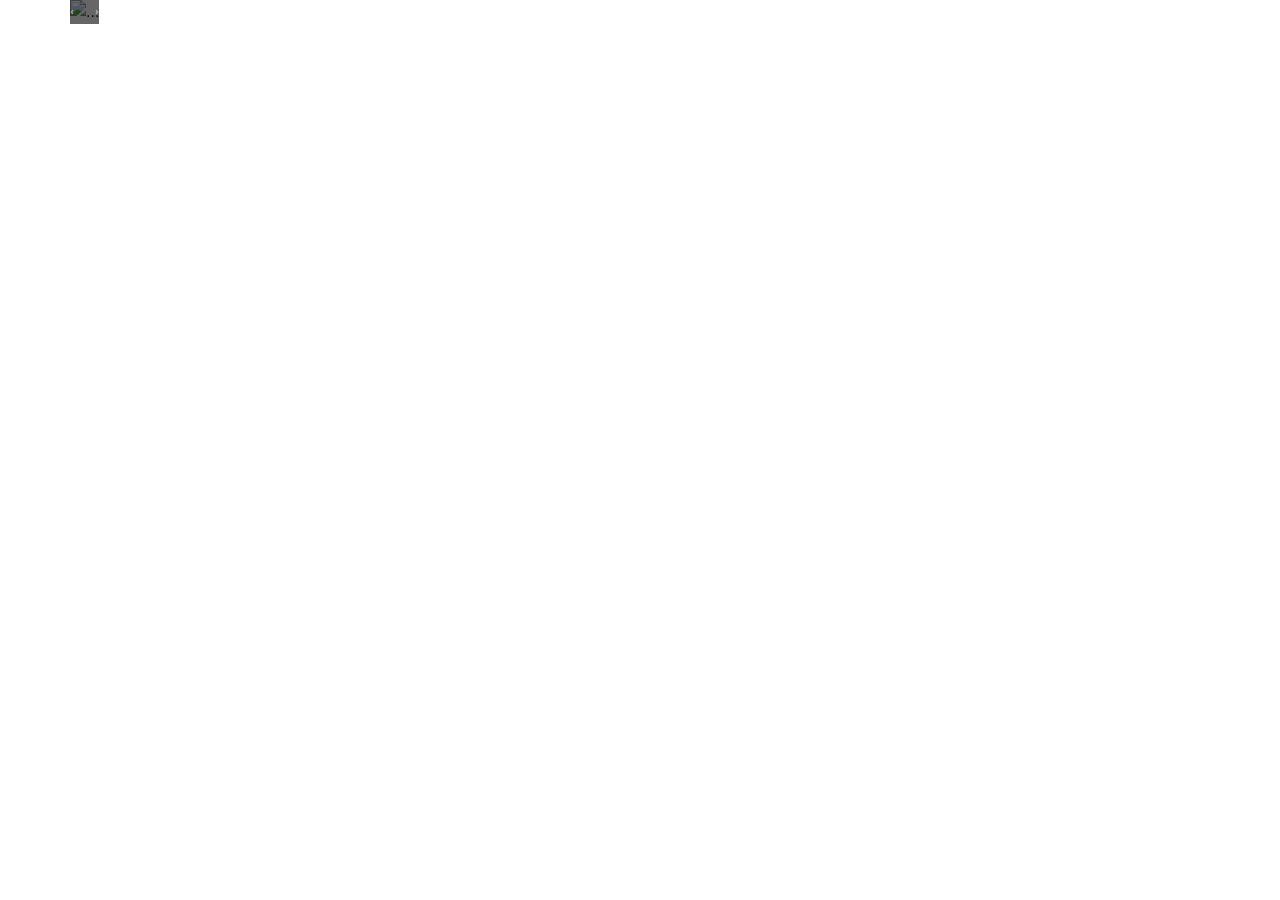
==== index.html @ f3c8b3db "initial commit" ====
<!DOCTYPE html>
<html lang="en">

<head>
    <meta charset="UTF-8">
    <meta name="viewport" content="width=device-width, initial-scale=1.0">
    <link rel="stylesheet" href="https://stackpath.bootstrapcdn.com/bootstrap/4.4.1/css/bootstrap.min.css"
        integrity="sha384-Vkoo8x4CGsO3+Hhxv8T/Q5PaXtkKtu6ug5TOeNV6gBiFeWPGFN9MuhOf23Q9Ifjh" crossorigin="anonymous">
        <link rel="stylesheet" href="styles.css">
    <title>Captions</title>
</head>

<body>
    <div class="container">
        <div class="row">


            <div id="carouselExampleCaptions" class="carousel  slide carousel-fade" data-ride="carousel">
                <ol class="carousel-indicators">
                    <li data-target="#carouselExampleCaptions" data-slide-to="0" class="active"></li>
                    <li data-target="#carouselExampleCaptions" data-slide-to="1"></li>
                    <li data-target="#carouselExampleCaptions" data-slide-to="2"></li>
                </ol>
                <div class="carousel-inner">
                    <div class="carousel-item active">
                        <div class="gradient">
                            
                        </div>
                        <img src="https://picsum.photos/2560/1440" class="d-block w-100" alt="...">
                        <div class="carousel-caption d-none d-md-block">
                            <h2 class="slide-fade-from-left step1">First slide label</h2>
                            <h5 class="slide-fade-from-left2 step2">Nulla vitae elit libero, a pharetra augue mollis interdum.</h5>
                            <a href="" class="slide-fade-from-left3 step3 btn btn-success">Go to page</a>
                        </div>
                    </div>
                    <div class="carousel-item">
                        <img src="https://picsum.photos/1280/720" class="d-block w-100" alt="...">
                        <div class="carousel-caption d-none d-md-block">
                            <h2 class="slide-fade-from-left step1" style="display: none;">Second slide label</h2>
                            <h5 class="slide-fade-from-left2 step2">Nulla vitae elit libero, a pharetra augue mollis interdum.</h5>
                            <a href="" class="slide-fade-from-left3 step3 btn btn-success">Go to page</a>
                        </div>
                    </div>
                    <div class="carousel-item">
                        <img src="https://picsum.photos/3840/2160" class="d-block w-100" alt="...">
                        <div class="carousel-caption d-none d-md-block">
                            <h2 class="slide-fade-from-left step1" style="display: none;">Third slide label</h2>
                            <h5 class="slide-fade-from-left2 step2">Nulla vitae elit libero, a pharetra augue mollis interdum.</h5>
                            <a href="" class="slide-fade-from-left3 step3 btn btn-success">Go to page</a>
                        </div>
                    </div>
                </div>
                <a class="carousel-control-prev" href="#carouselExampleCaptions" role="button" data-slide="prev">
                    <span class="carousel-control-prev-icon" aria-hidden="true"></span>
                    <span class="sr-only">Previous</span>
                </a>
                <a class="carousel-control-next" href="#carouselExampleCaptions" role="button" data-slide="next">
                    <span class="carousel-control-next-icon" aria-hidden="true"></span>
                    <span class="sr-only">Next</span>
                </a>
            </div>
        </div>

    </div>
    <script src="https://cdnjs.cloudflare.com/ajax/libs/jquery/3.4.1/jquery.min.js"></script>
    <script src="https://cdn.jsdelivr.net/npm/popper.js@1.16.0/dist/umd/popper.min.js"
        integrity="sha384-Q6E9RHvbIyZFJoft+2mJbHaEWldlvI9IOYy5n3zV9zzTtmI3UksdQRVvoxMfooAo"
        crossorigin="anonymous"></script>
    <script src="https://stackpath.bootstrapcdn.com/bootstrap/4.4.1/js/bootstrap.min.js"
        integrity="sha384-wfSDF2E50Y2D1uUdj0O3uMBJnjuUD4Ih7YwaYd1iqfktj0Uod8GCExl3Og8ifwB6"
        crossorigin="anonymous"></script>
        <script src="script.js"></script>
</body>

</html>
---- styles.css ----
body .carousel .carousel-item {
  position: relative;
}
body .carousel .carousel-item .gradient {
  height: 100%;
  width: 100%;
  position: absolute;
  top: 0;
  right: 0;
  left: 0;
  bottom: 0;
  background-color: rgba(0, 0, 0, 0.6);
}
body .carousel .carousel-item .carousel-caption {
  right: initial;
  bottom: 40%;
  text-align: left;
}
body .carousel .carousel-item .carousel-caption .step1 {
  animation: slide-from-left1 1500ms cubic-bezier(0.4, 0, 0.2, 1) normal;
}
body .carousel .carousel-item .carousel-caption .step2 {
  animation: slide-from-left2 1500ms cubic-bezier(0.4, 0, 0.2, 1) normal;
}
body .carousel .carousel-item .carousel-caption .step3 {
  animation: slide-from-left3 1500ms cubic-bezier(0.4, 0, 0.2, 1) normal;
}
@keyframes slide-from-left1 {
  0% {
    opacity: 0;
    transform: translateX(-500px);
  }
  40% {
    opacity: 1;
    transform: translateX(0px);
  }
}
@keyframes slide-from-left2 {
  0% {
    opacity: 0;
    transform: translateX(-500px);
  }
  40% {
    opacity: 0;
    transform: translateX(-500px);
  }
  75% {
    opacity: 1;
    transform: translateX(0px);
  }
}
@keyframes slide-from-left3 {
  0% {
    opacity: 0;
    transform: translateX(-500px);
  }
  75% {
    opacity: 0;
    transform: translateX(-500px);
  }
  100% {
    opacity: 1;
    transform: translateX(0px);
  }
}
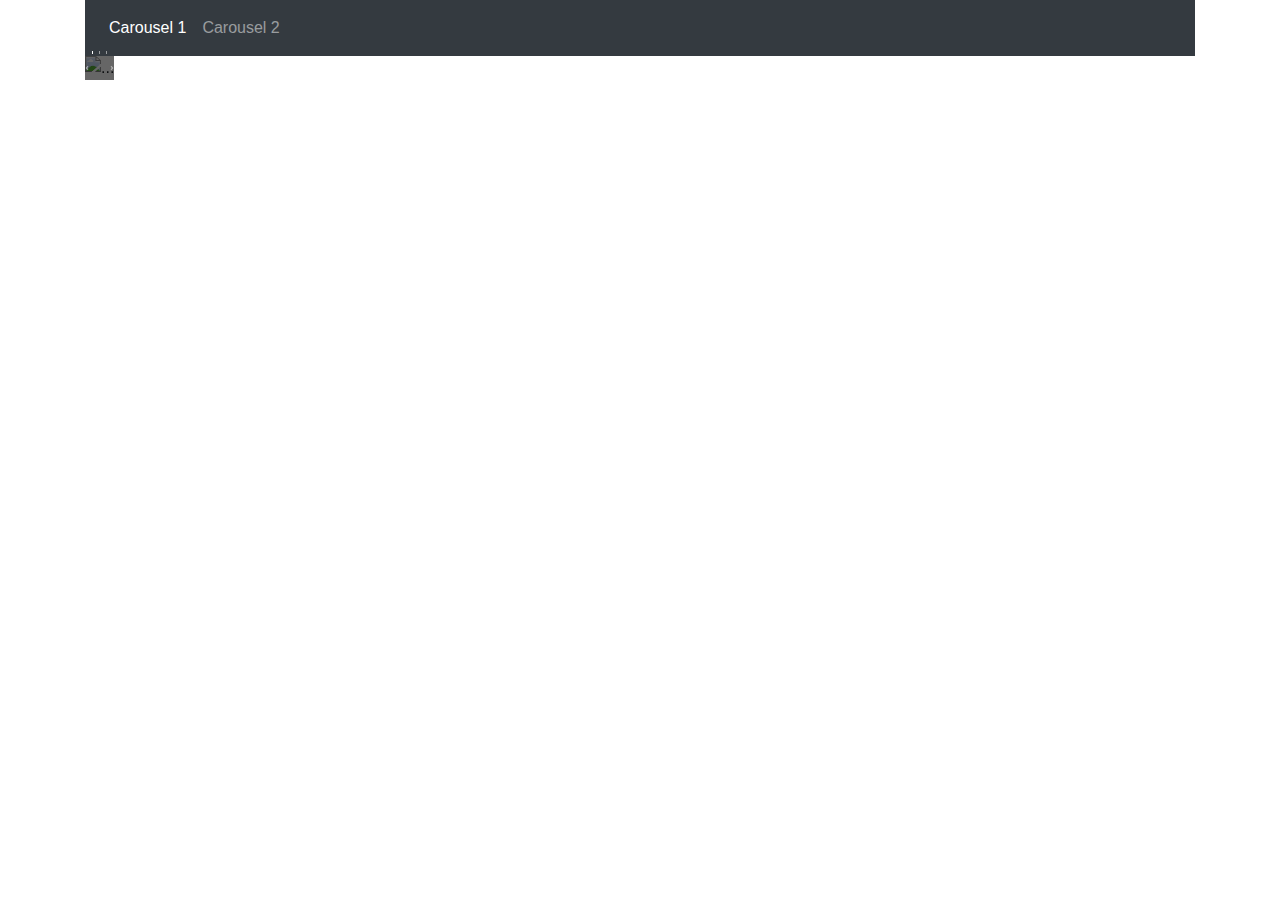
==== commit 627dcac3: "favicon just for fun" ====
--- a/index.html
+++ b/index.html
@@ -4,15 +4,34 @@
 <head>
     <meta charset="UTF-8">
     <meta name="viewport" content="width=device-width, initial-scale=1.0">
+    <link rel="icon" type="image/png" href="favicon.ico">
     <link rel="stylesheet" href="https://stackpath.bootstrapcdn.com/bootstrap/4.4.1/css/bootstrap.min.css"
         integrity="sha384-Vkoo8x4CGsO3+Hhxv8T/Q5PaXtkKtu6ug5TOeNV6gBiFeWPGFN9MuhOf23Q9Ifjh" crossorigin="anonymous">
-        <link rel="stylesheet" href="styles.css">
+    <link rel="stylesheet" href="styles.css">
     <title>Captions</title>
 </head>
 
-<body>
+<body class="carousel1">
     <div class="container">
-        <div class="row">
+            <nav class="navbar navbar-expand-lg navbar-dark bg-dark">
+                <button class="navbar-toggler" type="button" data-toggle="collapse"
+                    data-target="#navbarSupportedContent" aria-controls="navbarSupportedContent" aria-expanded="false"
+                    aria-label="Toggle navigation">
+                    <span class="navbar-toggler-icon"></span>
+                </button>
+
+                <div class="collapse navbar-collapse" id="navbarSupportedContent">
+                    <ul class="navbar-nav mr-auto">
+                        <li class="nav-item active">
+                            <a class="nav-link" href="index.html">Carousel 1 <span class="sr-only">(current)</span></a>
+                        </li>
+                        <li class="nav-item">
+                            <a class="nav-link" href="c2.html">Carousel 2</a>
+                        </li>
+                    </ul>
+                </div>
+            </nav>
+        <div class="row m-0">
 
 
             <div id="carouselExampleCaptions" class="carousel  slide carousel-fade" data-ride="carousel">
@@ -24,29 +43,38 @@
                 <div class="carousel-inner">
                     <div class="carousel-item active">
                         <div class="gradient">
-                            
+
                         </div>
                         <img src="https://picsum.photos/2560/1440" class="d-block w-100" alt="...">
                         <div class="carousel-caption d-none d-md-block">
-                            <h2 class="slide-fade-from-left step1">First slide label</h2>
-                            <h5 class="slide-fade-from-left2 step2">Nulla vitae elit libero, a pharetra augue mollis interdum.</h5>
-                            <a href="" class="slide-fade-from-left3 step3 btn btn-success">Go to page</a>
+                            <h2 class="slide-fade-from-left">First slide label</h2>
+                            <h5 class="slide-fade-from-left2">Nulla vitae elit libero, a pharetra augue mollis interdum.
+                            </h5>
+                            <a href="" class="slide-fade-from-left3 btn btn-success">Go to page</a>
                         </div>
                     </div>
                     <div class="carousel-item">
+                        <div class="gradient">
+
+                        </div>
                         <img src="https://picsum.photos/1280/720" class="d-block w-100" alt="...">
                         <div class="carousel-caption d-none d-md-block">
-                            <h2 class="slide-fade-from-left step1" style="display: none;">Second slide label</h2>
-                            <h5 class="slide-fade-from-left2 step2">Nulla vitae elit libero, a pharetra augue mollis interdum.</h5>
-                            <a href="" class="slide-fade-from-left3 step3 btn btn-success">Go to page</a>
+                            <h2 class="slide-fade-from-left">Second slide label</h2>
+                            <h5 class="slide-fade-from-left2">Nulla vitae elit libero, a pharetra augue mollis interdum.
+                            </h5>
+                            <a href="" class="slide-fade-from-left3 btn btn-success">Go to page</a>
                         </div>
                     </div>
                     <div class="carousel-item">
+                        <div class="gradient">
+
+                        </div>
                         <img src="https://picsum.photos/3840/2160" class="d-block w-100" alt="...">
                         <div class="carousel-caption d-none d-md-block">
-                            <h2 class="slide-fade-from-left step1" style="display: none;">Third slide label</h2>
-                            <h5 class="slide-fade-from-left2 step2">Nulla vitae elit libero, a pharetra augue mollis interdum.</h5>
-                            <a href="" class="slide-fade-from-left3 step3 btn btn-success">Go to page</a>
+                            <h2 class="slide-fade-from-left">Third slide label</h2>
+                            <h5 class="slide-fade-from-left2">Nulla vitae elit libero, a pharetra augue mollis interdum.
+                            </h5>
+                            <a href="" class="slide-fade-from-left3 btn btn-success">Go to page</a>
                         </div>
                     </div>
                 </div>
@@ -69,7 +97,7 @@
     <script src="https://stackpath.bootstrapcdn.com/bootstrap/4.4.1/js/bootstrap.min.js"
         integrity="sha384-wfSDF2E50Y2D1uUdj0O3uMBJnjuUD4Ih7YwaYd1iqfktj0Uod8GCExl3Og8ifwB6"
         crossorigin="anonymous"></script>
-        <script src="script.js"></script>
+    <script src="script.js"></script>
 </body>
 
 </html>--- a/styles.css
+++ b/styles.css
@@ -1,7 +1,7 @@
-body .carousel .carousel-item {
+.carousel1 .carousel .carousel-item {
   position: relative;
 }
-body .carousel .carousel-item .gradient {
+.carousel1 .carousel .carousel-item .gradient {
   height: 100%;
   width: 100%;
   position: absolute;
@@ -11,21 +11,81 @@
   bottom: 0;
   background-color: rgba(0, 0, 0, 0.6);
 }
-body .carousel .carousel-item .carousel-caption {
+.carousel1 .carousel .carousel-item .carousel-caption {
   right: initial;
   bottom: 40%;
   text-align: left;
 }
-body .carousel .carousel-item .carousel-caption .step1 {
-  animation: slide-from-left1 1500ms cubic-bezier(0.4, 0, 0.2, 1) normal;
+.carousel1 .carousel .carousel-item .carousel-caption .slide-fade-from-left {
+  animation: slide-from-left1 2000ms ease-out normal;
 }
-body .carousel .carousel-item .carousel-caption .step2 {
-  animation: slide-from-left2 1500ms cubic-bezier(0.4, 0, 0.2, 1) normal;
+.carousel1 .carousel .carousel-item .carousel-caption .slide-fade-from-left2 {
+  animation: slide-from-left2 2000ms ease-out normal;
 }
-body .carousel .carousel-item .carousel-caption .step3 {
-  animation: slide-from-left3 1500ms cubic-bezier(0.4, 0, 0.2, 1) normal;
+.carousel1 .carousel .carousel-item .carousel-caption .slide-fade-from-left3 {
+  animation: slide-from-left3 2000ms ease-out normal;
 }
 @keyframes slide-from-left1 {
+  0% {
+    opacity: 0;
+    transform: translateX(-50px);
+  }
+  40% {
+    opacity: 1;
+    transform: translateX(0px);
+  }
+}
+@keyframes slide-from-left2 {
+  0% {
+    opacity: 0;
+    transform: translateX(-50px);
+  }
+  40% {
+    opacity: 0;
+    transform: translateX(-50px);
+  }
+  75% {
+    opacity: 1;
+    transform: translateX(0px);
+  }
+}
+@keyframes slide-from-left3 {
+  0% {
+    opacity: 0;
+    transform: translateX(-50px);
+  }
+  75% {
+    opacity: 0;
+    transform: translateX(-50px);
+  }
+  100% {
+    opacity: 1;
+    transform: translateX(0px);
+  }
+}
+.carousel2 .carousel .carousel-item {
+  position: relative;
+}
+.carousel2 .carousel .carousel-item .gradient {
+  height: 100%;
+  width: 100%;
+  position: absolute;
+  top: 0;
+  right: 0;
+  left: 0;
+  bottom: 0;
+  background-color: rgba(0, 0, 0, 0.6);
+}
+.carousel2 .carousel .carousel-item .carousel-caption .slide-fade-from-left {
+  animation: slide-from-left1a 2000ms ease-out normal;
+}
+.carousel2 .carousel .carousel-item .carousel-caption .slide-fade-from-right {
+  animation: slide-from-right 2000ms ease-out normal;
+}
+.carousel2 .carousel .carousel-item .carousel-caption .slide-fade-from-bottom {
+  animation: slide-from-bottom 2000ms ease-out normal;
+}
+@keyframes slide-from-left1a {
   0% {
     opacity: 0;
     transform: translateX(-500px);
@@ -35,31 +95,31 @@
     transform: translateX(0px);
   }
 }
-@keyframes slide-from-left2 {
+@keyframes slide-from-right {
   0% {
     opacity: 0;
-    transform: translateX(-500px);
+    transform: translateX(500px);
   }
   40% {
     opacity: 0;
-    transform: translateX(-500px);
+    transform: translateX(500px);
   }
   75% {
     opacity: 1;
     transform: translateX(0px);
   }
 }
-@keyframes slide-from-left3 {
+@keyframes slide-from-bottom {
   0% {
     opacity: 0;
-    transform: translateX(-500px);
+    transform: translateY(500px);
   }
   75% {
     opacity: 0;
-    transform: translateX(-500px);
+    transform: translateY(500px);
   }
   100% {
     opacity: 1;
-    transform: translateX(0px);
+    transform: translateY(0px);
   }
 }
